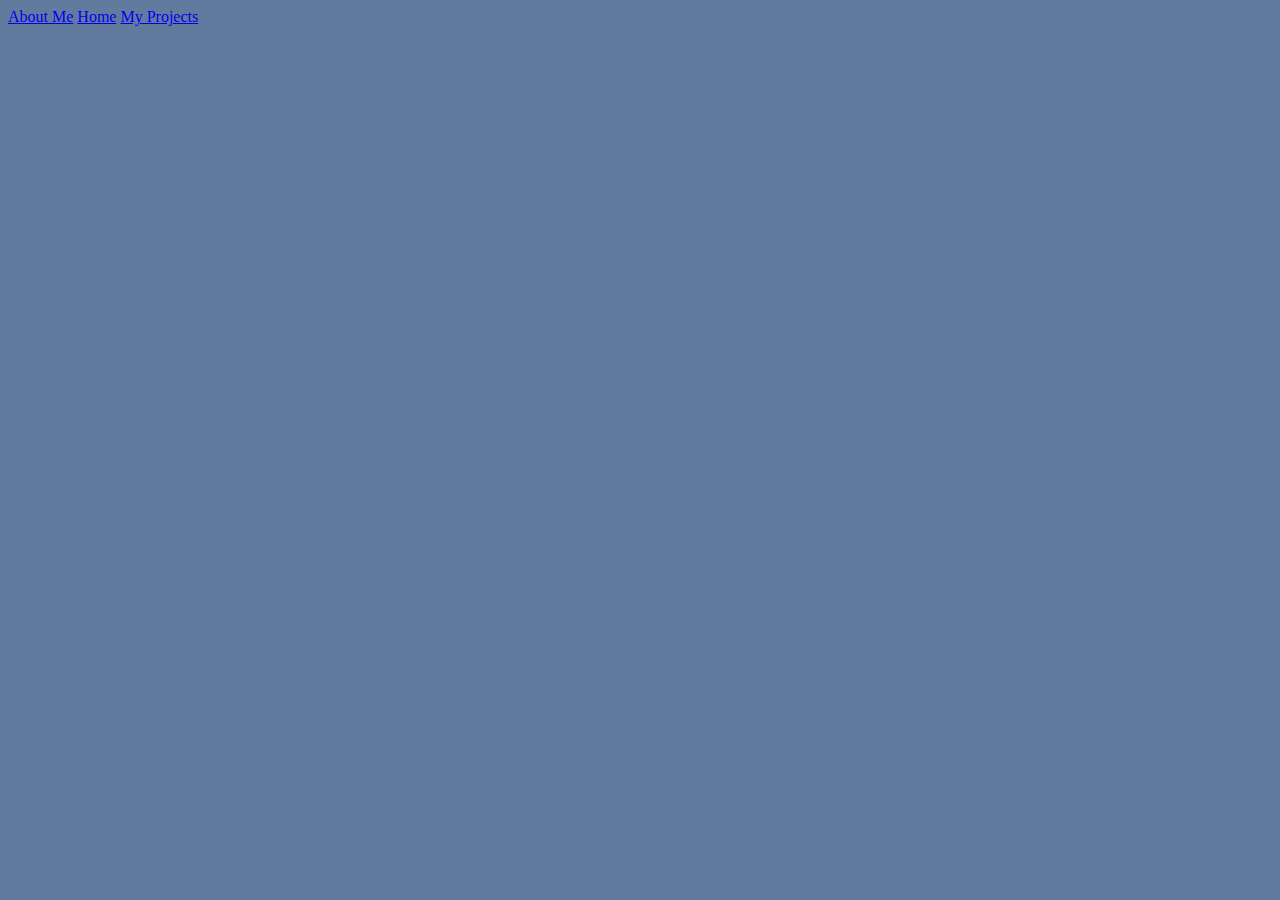
==== about.html @ 2d917c93 "initialized portfolio/about me pages. added basic navbar to all" ====
<html>
  <head>
    <title>About Me</title>
    <link rel="stylesheet" href="./style.css">
  </head>
  <body>
    <header>
      <nav>
        <a href="./about.html">About Me</a>
        <a href="./index.html">Home</a>
        <a href="./portfolio.html">My Projects</a>
      </nav>
    </header>
  </body>
</html>
---- style.css ----
body {
  background-color: 637A9F;
}
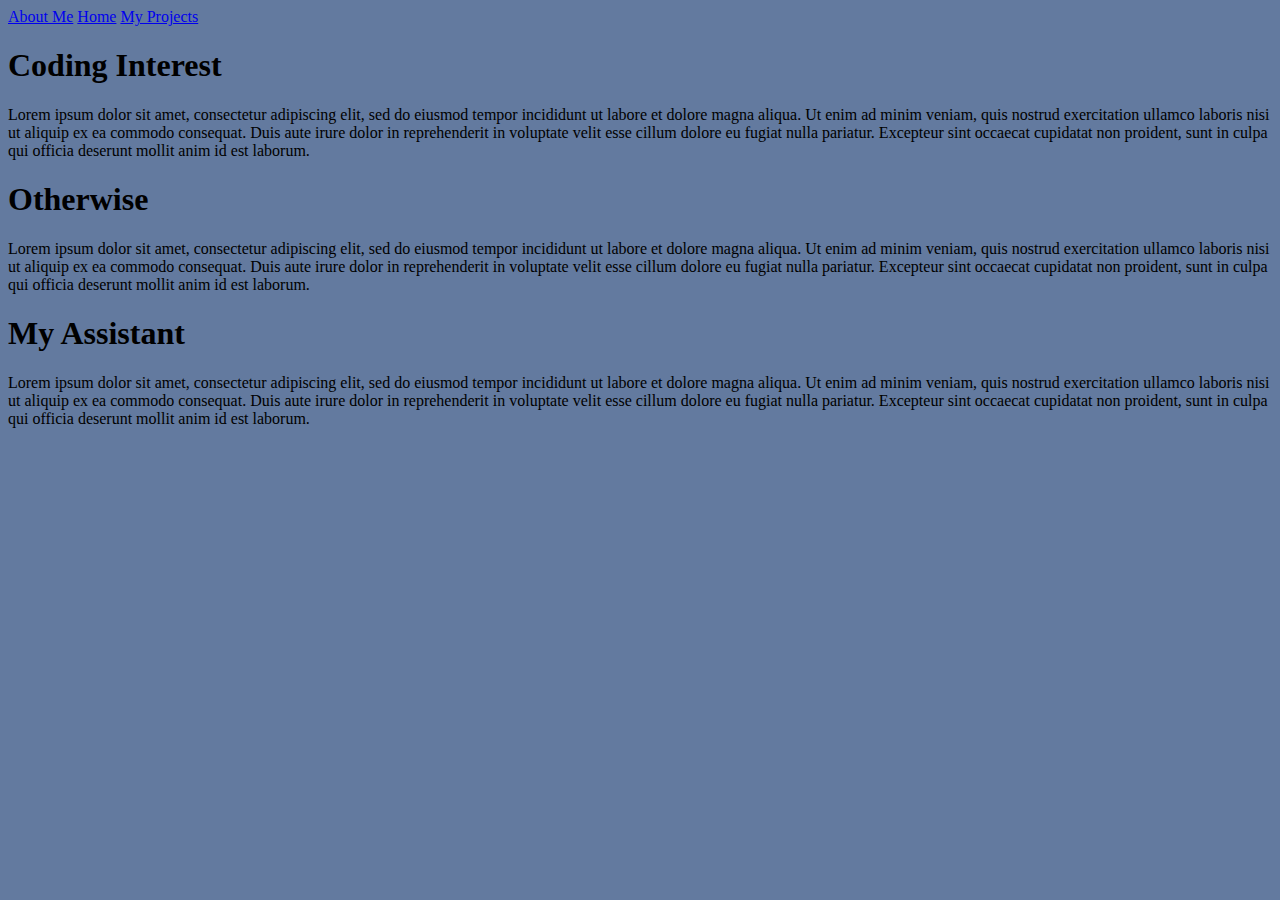
==== commit da57d9fa: "added basic/filler content" ====
--- a/about.html
+++ b/about.html
@@ -11,5 +11,15 @@
         <a href="./portfolio.html">My Projects</a>
       </nav>
     </header>
+    <main>
+      <h1>Coding Interest</h1>
+      <p>Lorem ipsum dolor sit amet, consectetur adipiscing elit, sed do eiusmod tempor incididunt ut labore et dolore magna aliqua. Ut enim ad minim veniam, quis nostrud exercitation ullamco laboris nisi ut aliquip ex ea commodo consequat. Duis aute irure dolor in reprehenderit in voluptate velit esse cillum dolore eu fugiat nulla pariatur. Excepteur sint occaecat cupidatat non proident, sunt in culpa qui officia deserunt mollit anim id est laborum.</p>
+
+      <h1>Otherwise</h1> <!-- hobby section -->
+      <p>Lorem ipsum dolor sit amet, consectetur adipiscing elit, sed do eiusmod tempor incididunt ut labore et dolore magna aliqua. Ut enim ad minim veniam, quis nostrud exercitation ullamco laboris nisi ut aliquip ex ea commodo consequat. Duis aute irure dolor in reprehenderit in voluptate velit esse cillum dolore eu fugiat nulla pariatur. Excepteur sint occaecat cupidatat non proident, sunt in culpa qui officia deserunt mollit anim id est laborum.</p>
+
+      <h1>My Assistant</h1> <!-- bit about my cat maybe-->
+      <p>Lorem ipsum dolor sit amet, consectetur adipiscing elit, sed do eiusmod tempor incididunt ut labore et dolore magna aliqua. Ut enim ad minim veniam, quis nostrud exercitation ullamco laboris nisi ut aliquip ex ea commodo consequat. Duis aute irure dolor in reprehenderit in voluptate velit esse cillum dolore eu fugiat nulla pariatur. Excepteur sint occaecat cupidatat non proident, sunt in culpa qui officia deserunt mollit anim id est laborum.</p>
+    </main>
   </body>
 </html>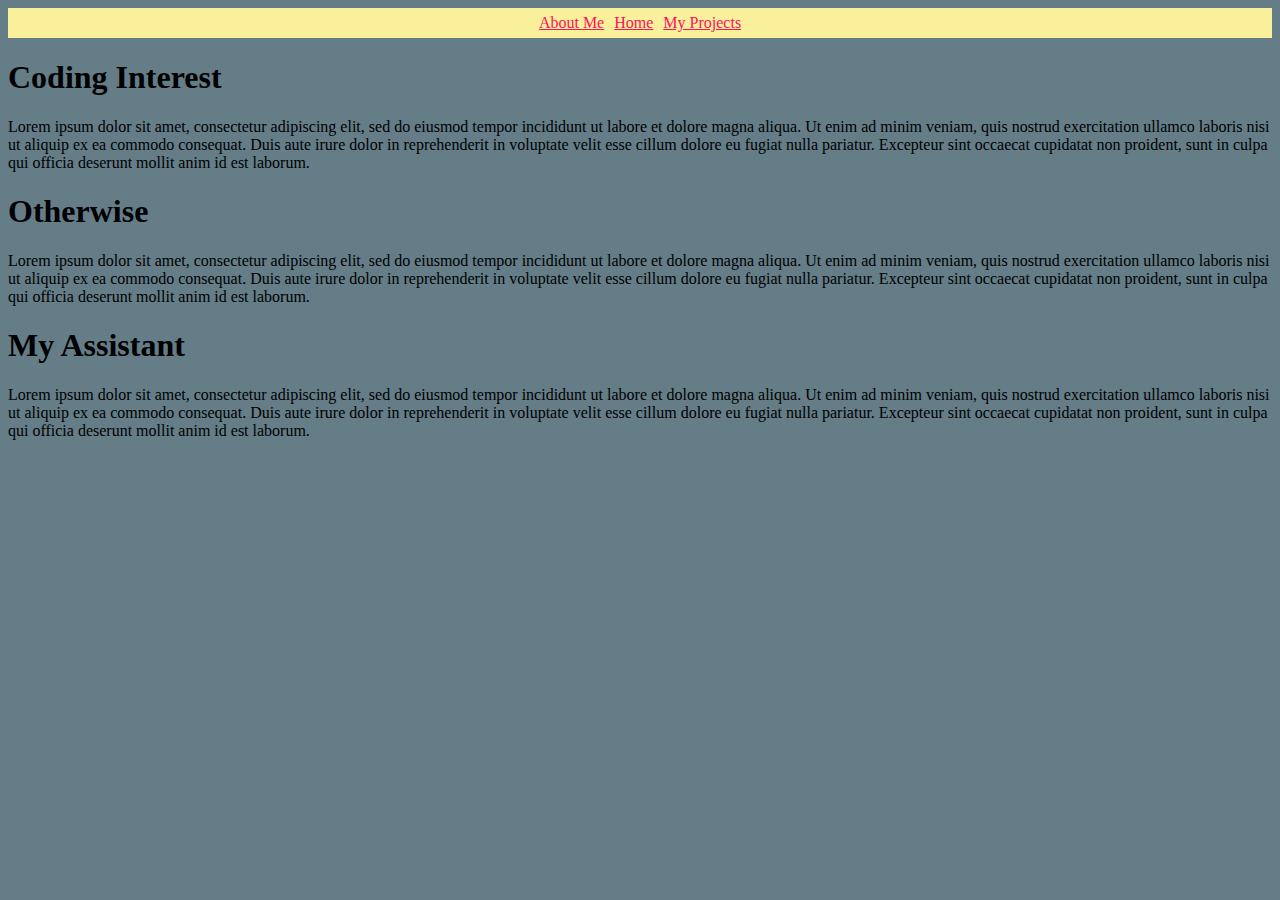
==== commit 3ab0ca3a: "styled nav bar" ====
--- a/about.html
+++ b/about.html
@@ -6,7 +6,7 @@
   <body>
     <header>
       <nav>
-        <a href="./about.html">About Me</a>
+        <a class="activePage" href="./about.html">About Me</a>
         <a href="./index.html">Home</a>
         <a href="./portfolio.html">My Projects</a>
       </nav>
--- a/style.css
+++ b/style.css
@@ -1,3 +1,18 @@
 body {
-  background-color: 637A9F;
+  background-color: 647D87;
+}
+nav {
+  height: 30px;
+  display: flex;
+  justify-content: center;
+  align-items: center;
+  gap: 10px;
+  background-color: FAEF9B;
+}
+
+a {
+  color: rgb(255, 16, 96);
+}
+.activePage {
+  pointer-events: none;
 }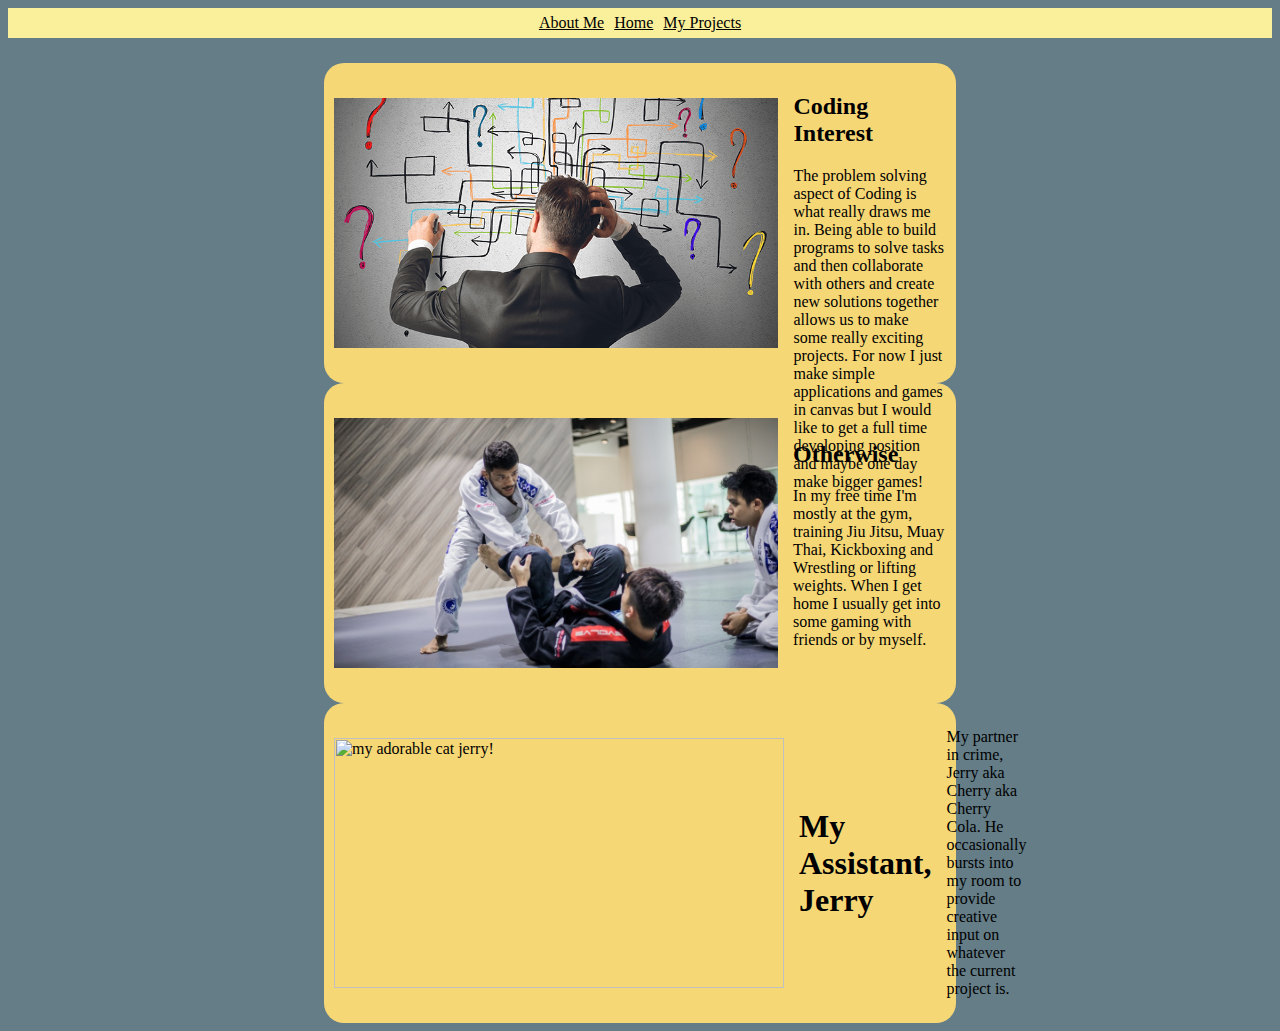
==== commit ce294bde: "added content and styling to about me page, various cleanups on other pages" ====
--- a/about.html
+++ b/about.html
@@ -1,7 +1,21 @@
 <html>
   <head>
     <title>About Me</title>
-    <link rel="stylesheet" href="./style.css">
+    <link rel="stylesheet" href="./style.css"/>
+
+    <style>
+      .flexParent {
+
+      }
+
+      .flexChild {
+        text-wrap: wrap;
+      }
+      img {
+        width: 450px;
+      }
+    </style>
+
   </head>
   <body>
     <header>
@@ -12,14 +26,42 @@
       </nav>
     </header>
     <main>
-      <h1>Coding Interest</h1>
-      <p>Lorem ipsum dolor sit amet, consectetur adipiscing elit, sed do eiusmod tempor incididunt ut labore et dolore magna aliqua. Ut enim ad minim veniam, quis nostrud exercitation ullamco laboris nisi ut aliquip ex ea commodo consequat. Duis aute irure dolor in reprehenderit in voluptate velit esse cillum dolore eu fugiat nulla pariatur. Excepteur sint occaecat cupidatat non proident, sunt in culpa qui officia deserunt mollit anim id est laborum.</p>
 
-      <h1>Otherwise</h1> <!-- hobby section -->
-      <p>Lorem ipsum dolor sit amet, consectetur adipiscing elit, sed do eiusmod tempor incididunt ut labore et dolore magna aliqua. Ut enim ad minim veniam, quis nostrud exercitation ullamco laboris nisi ut aliquip ex ea commodo consequat. Duis aute irure dolor in reprehenderit in voluptate velit esse cillum dolore eu fugiat nulla pariatur. Excepteur sint occaecat cupidatat non proident, sunt in culpa qui officia deserunt mollit anim id est laborum.</p>
+      <article class="centerOfPage">
+          <section class="flexParent sectionBackground" style="margin-top: 25px">
+            <img src="./headScratcher.png" alt="guy scratching his head as he solves problem"/>
+            <section class="flexChild">
+              <h2>Coding Interest</h2>
+              <p>The problem solving aspect of Coding is what really draws me in. Being able to build programs to solve tasks and then collaborate with others and create new solutions together allows us to make some really exciting projects. For now I just make simple applications and games in canvas but I would like to get a full time developing position and maybe one day make bigger games! </p>
+            </section>
 
-      <h1>My Assistant</h1> <!-- bit about my cat maybe-->
-      <p>Lorem ipsum dolor sit amet, consectetur adipiscing elit, sed do eiusmod tempor incididunt ut labore et dolore magna aliqua. Ut enim ad minim veniam, quis nostrud exercitation ullamco laboris nisi ut aliquip ex ea commodo consequat. Duis aute irure dolor in reprehenderit in voluptate velit esse cillum dolore eu fugiat nulla pariatur. Excepteur sint occaecat cupidatat non proident, sunt in culpa qui officia deserunt mollit anim id est laborum.</p>
+          </section>
+
+          <section class="flexParent sectionBackground">
+            <img src="./bjj.jpg" alt="a bjj practioner passing his opponent's guard"/>
+            <section class="flexChild">  <!-- hobby section -->
+              <h2>Otherwise</h2>
+              <p>In my free time I'm mostly at the gym, training Jiu Jitsu, Muay Thai, Kickboxing and Wrestling or lifting weights. When I get home I usually get into some gaming with friends or by myself.</p>
+
+            </section>
+
+          </section>
+          
+          <section class="flexParent sectionBackground">
+
+            <img src="./jerry.jpg" alt="my adorable cat jerry!"/>
+
+            <h1>My Assistant, Jerry</h1> <!-- bit about my cat maybe-->
+            <p>My partner in crime, Jerry aka Cherry aka Cherry Cola. He occasionally bursts into my room to provide creative input on whatever the current project is.</p>
+          </section>
+
+        </section>
+      </article>
+
+
+
+
+
     </main>
   </body>
 </html>--- a/style.css
+++ b/style.css
@@ -11,8 +11,43 @@
 }
 
 a {
-  color: rgb(255, 16, 96);
+  color: black;
 }
+
+img {
+  height: 250px;
+  width: 300px;
+}
+
+
 .activePage {
   pointer-events: none;
-}+}
+
+.flexParent {
+  display: flex;
+  height: 300px;
+  align-items: center;
+  gap: 15px;
+}
+
+.flexChild {
+  margin: auto;
+  text-wrap: nowrap;
+}
+
+.centerOfPage {
+  margin: auto;
+  width: 50%;
+}
+
+.sectionBackground {
+  background-color: F6D776;
+  border-radius: 20px;
+  padding: 10px;
+}
+
+
+/* *{
+  border: 1px solid black;
+} */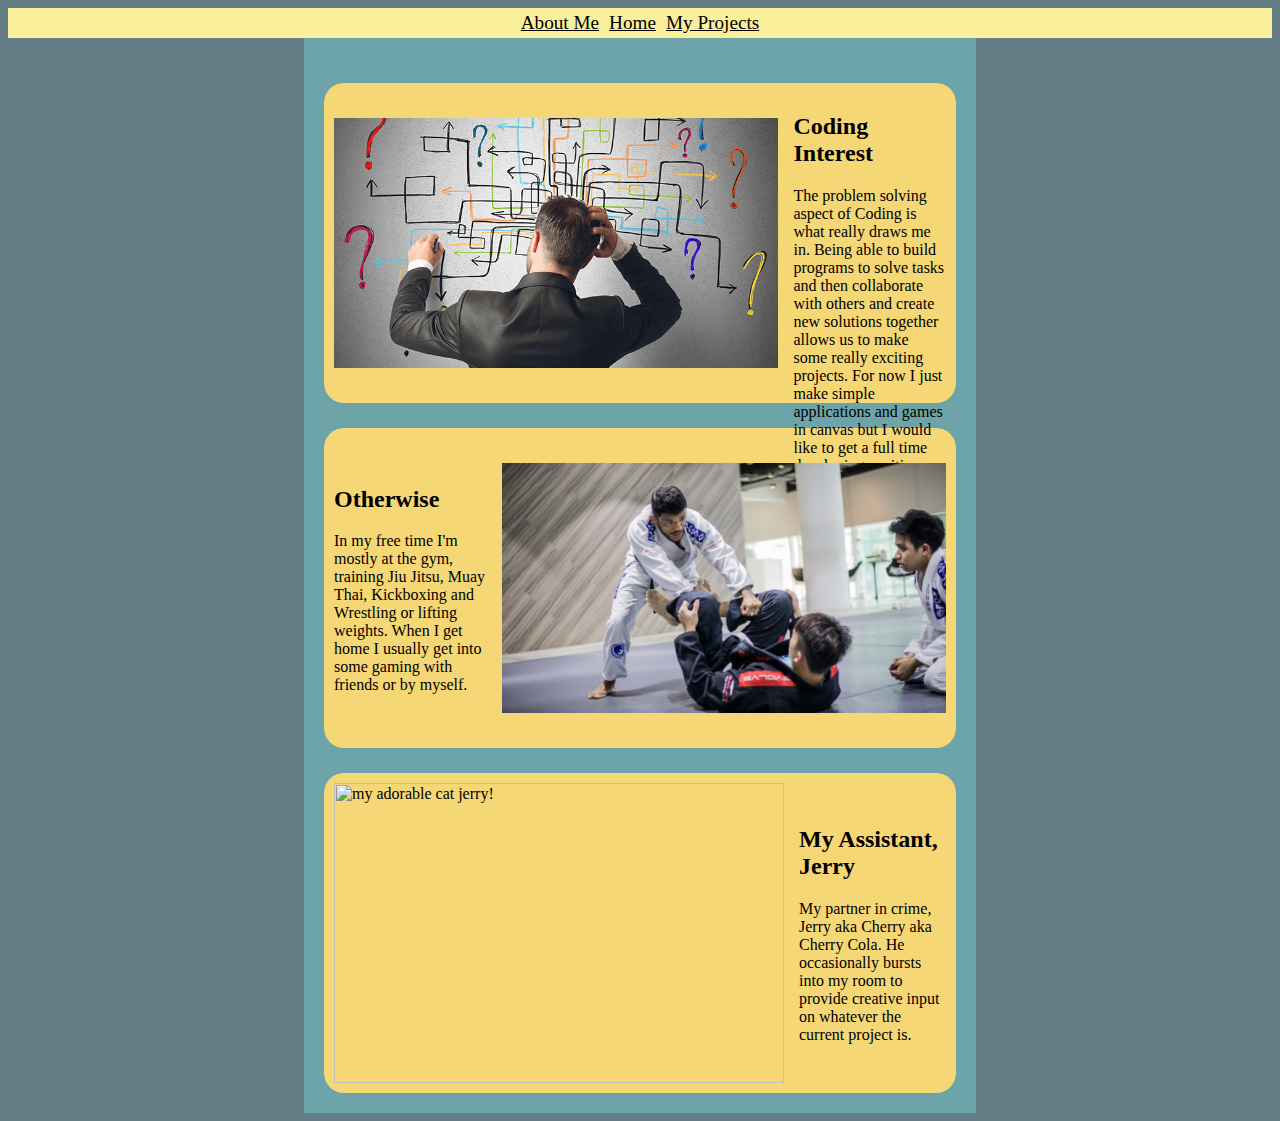
==== commit 703e2c4a: "styling touchups, removed unused classes" ====
--- a/about.html
+++ b/about.html
@@ -4,13 +4,6 @@
     <link rel="stylesheet" href="./style.css"/>
 
     <style>
-      .flexParent {
-
-      }
-
-      .flexChild {
-        text-wrap: wrap;
-      }
       img {
         width: 450px;
       }
@@ -28,7 +21,7 @@
     <main>
 
       <article class="centerOfPage">
-          <section class="flexParent sectionBackground" style="margin-top: 25px">
+          <section class="flexParent sectionBackground marginal">
             <img src="./headScratcher.png" alt="guy scratching his head as he solves problem"/>
             <section class="flexChild">
               <h2>Coding Interest</h2>
@@ -37,31 +30,24 @@
 
           </section>
 
-          <section class="flexParent sectionBackground">
-            <img src="./bjj.jpg" alt="a bjj practioner passing his opponent's guard"/>
+          <section class="flexParent sectionBackground marginal">
+            <img src="./bjj.jpg" alt="a bjj practioner passing his opponent's guard" style="order: 2;"/>
             <section class="flexChild">  <!-- hobby section -->
               <h2>Otherwise</h2>
               <p>In my free time I'm mostly at the gym, training Jiu Jitsu, Muay Thai, Kickboxing and Wrestling or lifting weights. When I get home I usually get into some gaming with friends or by myself.</p>
-
             </section>
-
           </section>
           
-          <section class="flexParent sectionBackground">
-
-            <img src="./jerry.jpg" alt="my adorable cat jerry!"/>
-
-            <h1>My Assistant, Jerry</h1> <!-- bit about my cat maybe-->
-            <p>My partner in crime, Jerry aka Cherry aka Cherry Cola. He occasionally bursts into my room to provide creative input on whatever the current project is.</p>
+          <section class="flexParent sectionBackground marginal">
+            <img src="./jerry.jpg" alt="my adorable cat jerry!" style="height: 300px;"/>
+            <section class="flexChild">
+              <h2>My Assistant, Jerry</h2> <!-- bit about my cat-->
+              <p>My partner in crime, Jerry aka Cherry aka Cherry Cola. He occasionally bursts into my room to provide creative input on whatever the current project is.</p>
+            </section>
           </section>
-
+          
         </section>
       </article>
-
-
-
-
-
     </main>
   </body>
 </html>--- a/style.css
+++ b/style.css
@@ -1,6 +1,14 @@
 body {
   background-color: 647D87;
 }
+
+article {
+  background-color: 6DA4AA;
+  border: 20px;
+  border-color: 6DA4AA;
+  border-style: solid;
+}
+
 nav {
   height: 30px;
   display: flex;
@@ -12,13 +20,13 @@
 
 a {
   color: black;
+  font-size: larger;
 }
 
 img {
   height: 250px;
   width: 300px;
 }
-
 
 .activePage {
   pointer-events: none;
@@ -33,7 +41,7 @@
 
 .flexChild {
   margin: auto;
-  text-wrap: nowrap;
+  text-wrap: wrap;
 }
 
 .centerOfPage {
@@ -47,7 +55,9 @@
   padding: 10px;
 }
 
-
-/* *{
-  border: 1px solid black;
-} */+.marginal{
+  margin-top: 25px
+}
+.appearSecond {
+  order: 2;
+}